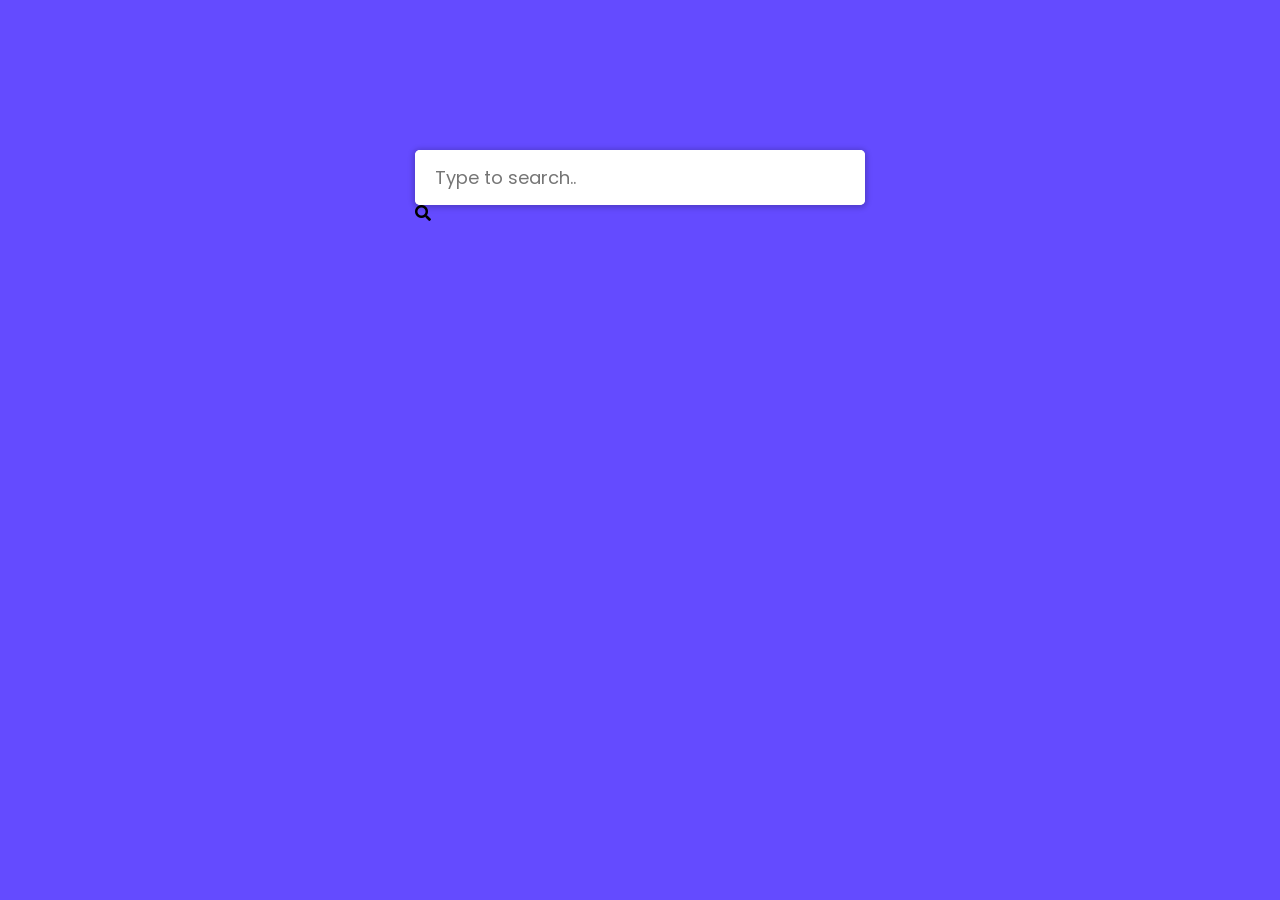
==== MINI PROJECT FRONT END/index.html @ 350614c4 "Add files via upload" ====
<DOCTYPE HTML>
<html lang="en" dir="ltr">
 <head>
  <meta charset="utf-8">
  <title>Autocomplete Search Box |HEALTH ANALYSIS</title>
  <link rel="stylesheet" href="style.css">
  <meta name="viewport" content="width=device-width, initial-scale=1.0">
    <link rel="stylesheet" href="https://cdnjs.cloudflare.com/ajax/libs/font-awesome/5.15.3/css/all.min.css"/>
  
  </head>

<body>
    <div class="wrapper">
        <div class="search-input">
            <input type="text" placeholder="Type to search..">
            <div class="autocom-box">
                <li>Itching</li>
                <li>Skin rash</li>
                <li>Fever</li>
                           </div>
                </div>
                <div class="icon"><i class="fas fa-search"></i></div>
                <script src="suggestions.js"></script>
                <script src="script.js"></script>


    </div>
</body>
</DOCTYPE>
</html>
---- MINI PROJECT FRONT END/style.css ----
@import url('https://fonts.googleapis.com/css2?family=Poppins:wght@200;300;400;500;600;700&display=swap');
*{
  margin: 0;
  padding: 0;
  box-sizing: border-box;
  font-family: 'Poppins', sans-serif;
}

body{
  background: #644bff;
  padding: 0 20px;
}

::selection{
  color: #fff;
  background: #664AFF;
}

.wrapper{
  max-width: 450px;
  margin: 150px auto;
}

.wrapper .search-input{
  background: #fff;
  width: 100%;
  border-radius: 5px;
  position: relative;
  box-shadow: 0px 1px 5px 3px rgba(0,0,0,0.12);
}

.search-input input{
  height: 55px;
  width: 100%;
  outline: none;
  border: none;
  border-radius: 5px;
  padding: 0 60px 0 20px;
  font-size: 18px;
  box-shadow: 0px 1px 5px rgba(0,0,0,0.1);
}

.search-input.active input{
  border-radius: 5px 5px 0 0;
}

.search-input .autocom-box{
  padding: 0;
  opacity: 0;
  pointer-events: none;
  max-height: 280px;
  overflow-y: auto;
}

.search-input.active .autocom-box{
  padding: 10px 8px;
  opacity: 1;
  pointer-events: auto;
}

.autocom-box li{
  list-style: none;
  padding: 8px 12px;
  display: none;
  width: 100%;
  cursor: default;
  border-radius: 3px;
}

.search-input.active .autocom-box li{
  display: block;
}
.autocom-box li:hover{
  background: #efefef;
}

.search-input .icon{
  position: absolute;
  right: 0px;
  top: 0px;
  height: 55px;
  width: 55px;
  text-align: center;
  line-height: 55px;
  font-size: 20px;
  color: #644bff;
  cursor: pointer;
}
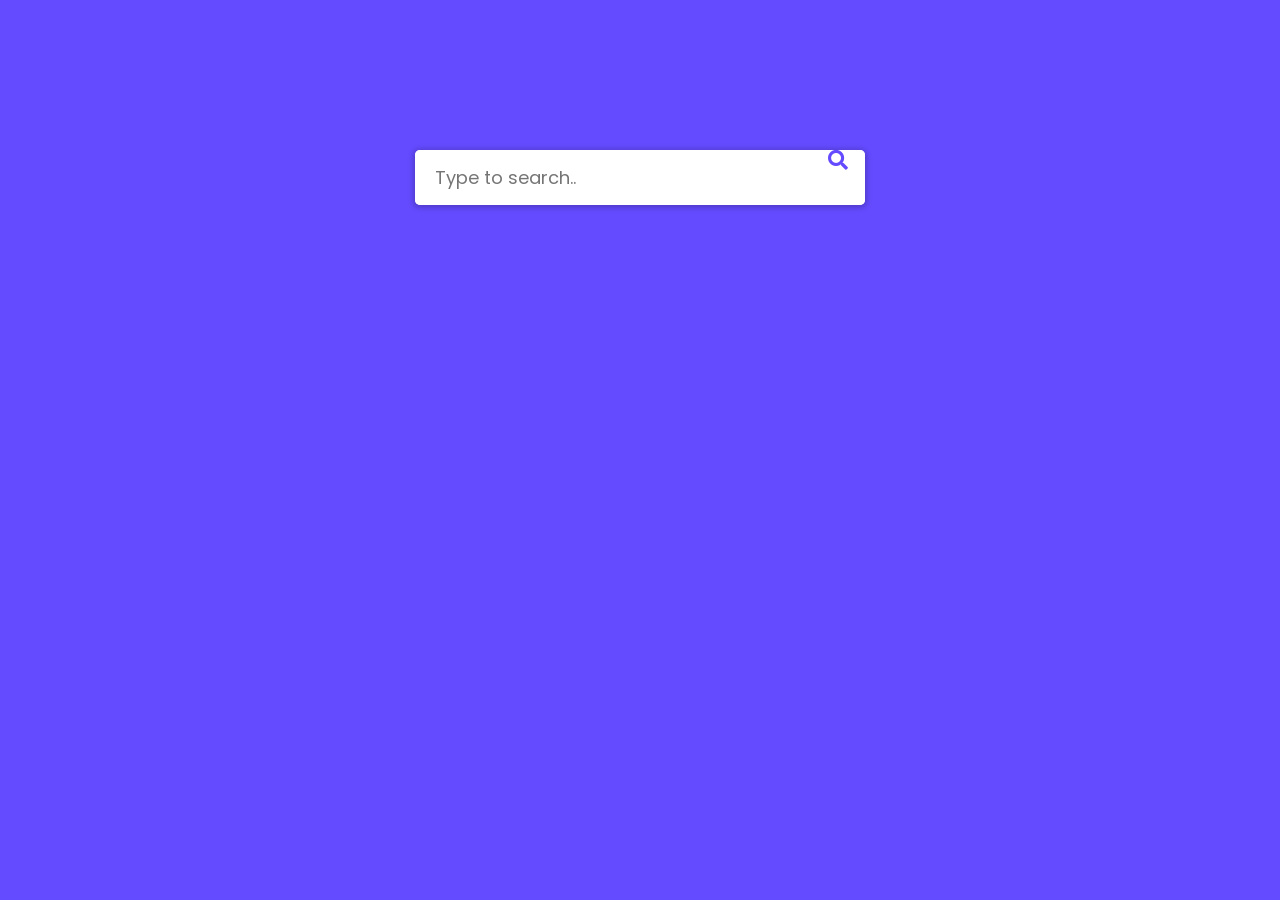
==== commit 9ec82727: "Add files via upload" ====
--- a/MINI PROJECT FRONT END/index.html
+++ b/MINI PROJECT FRONT END/index.html
@@ -18,8 +18,10 @@
                 <li>Skin rash</li>
                 <li>Fever</li>
                            </div>
+                           <div class="icon"><i class="fas fa-search"></i></div>
+                           <a></a>
                 </div>
-                <div class="icon"><i class="fas fa-search"></i></div>
+                
                 <script src="suggestions.js"></script>
                 <script src="script.js"></script>
 
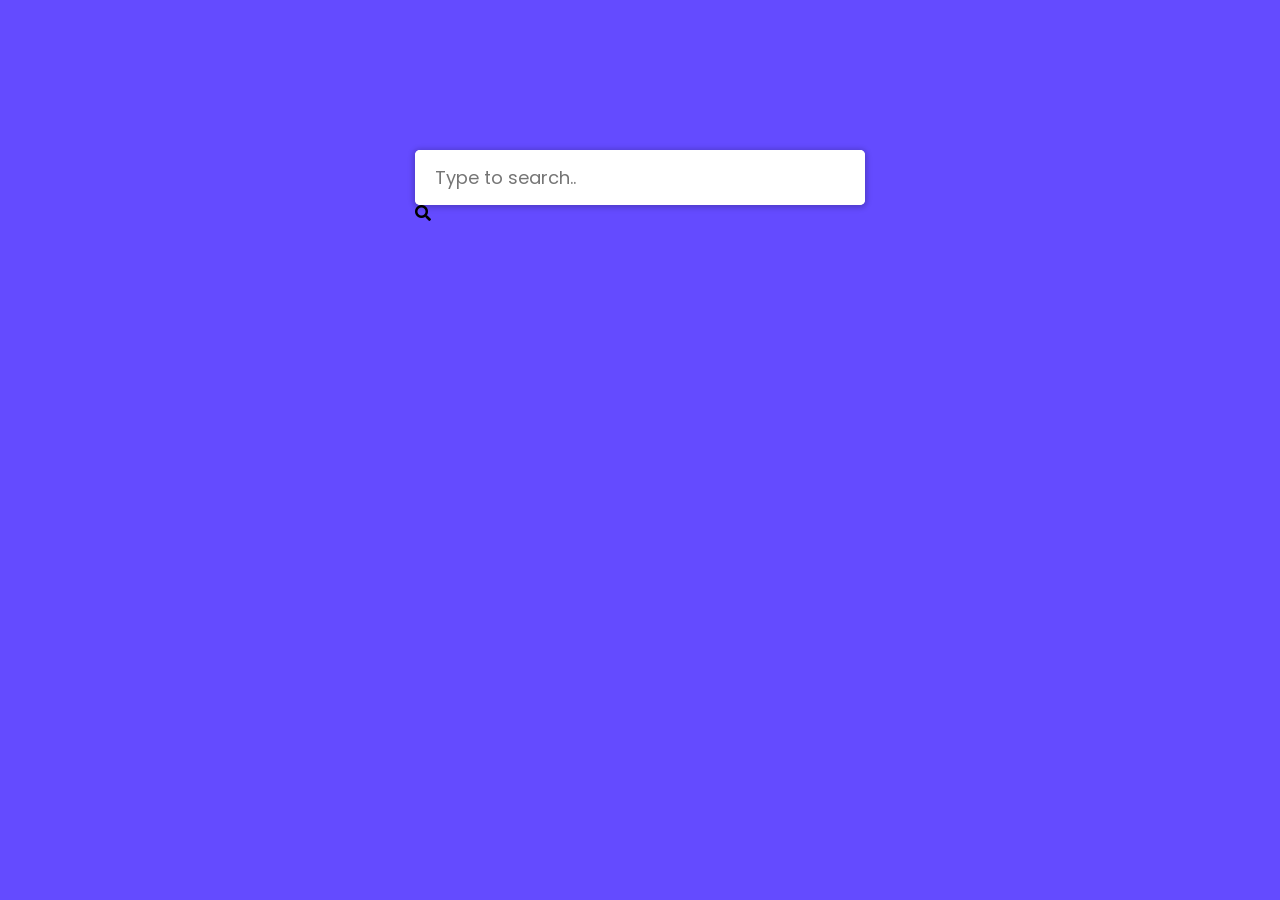
==== commit e443c231: "Merge pull request #4 from eZioAuDiTtore/abhidev Abhidev" ====
--- a/MINI PROJECT FRONT END/index.html
+++ b/MINI PROJECT FRONT END/index.html
@@ -18,10 +18,8 @@
                 <li>Skin rash</li>
                 <li>Fever</li>
                            </div>
-                           <div class="icon"><i class="fas fa-search"></i></div>
-                           <a></a>
                 </div>
-                
+                <div class="icon"><i class="fas fa-search"></i></div>
                 <script src="suggestions.js"></script>
                 <script src="script.js"></script>
 
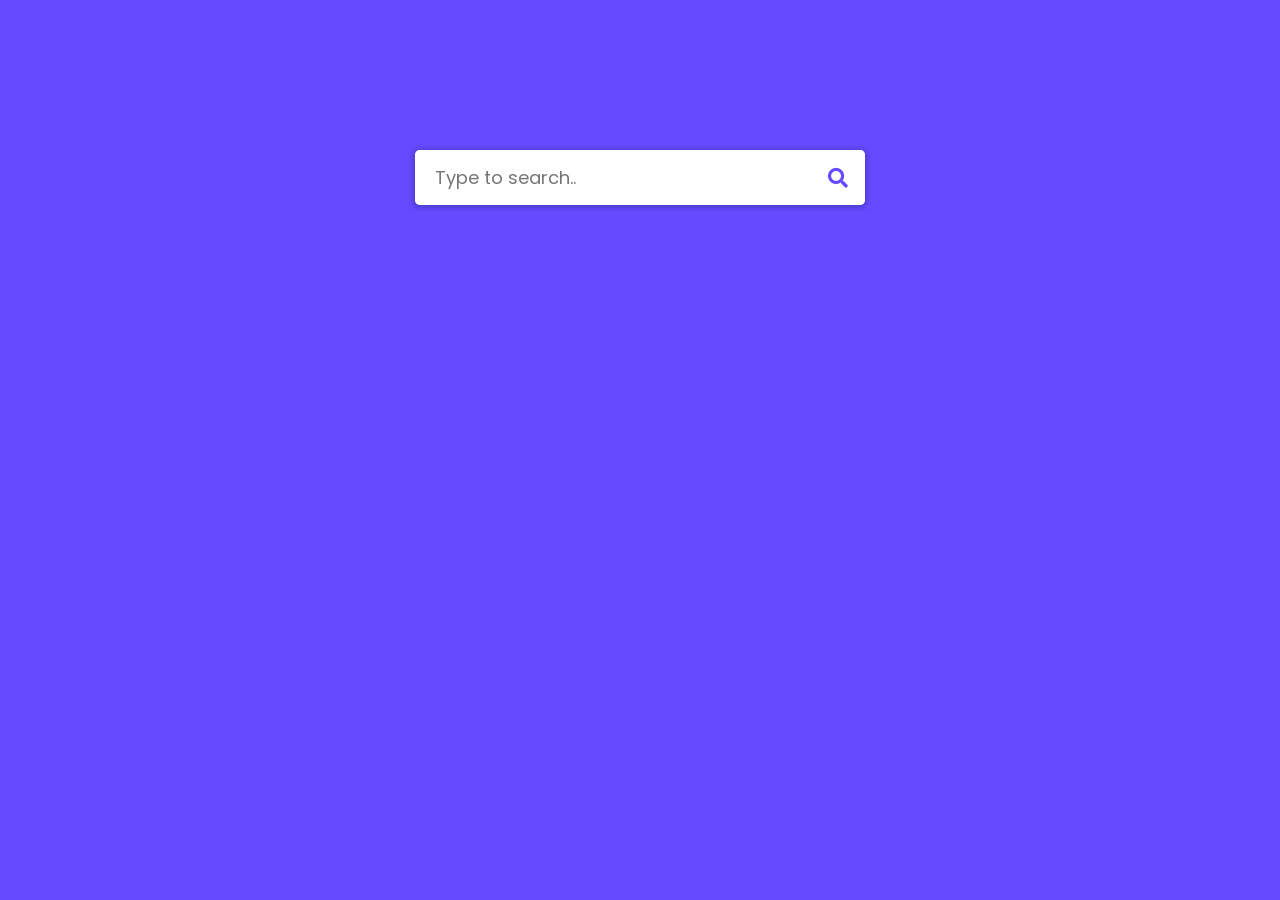
==== commit 9c11fabf: "added resources and chat-bot fixes" ====
--- a/MINI PROJECT FRONT END/index.html
+++ b/MINI PROJECT FRONT END/index.html
@@ -1,30 +1,31 @@
 <DOCTYPE HTML>
-<html lang="en" dir="ltr">
- <head>
-  <meta charset="utf-8">
-  <title>Autocomplete Search Box |HEALTH ANALYSIS</title>
-  <link rel="stylesheet" href="style.css">
-  <meta name="viewport" content="width=device-width, initial-scale=1.0">
-    <link rel="stylesheet" href="https://cdnjs.cloudflare.com/ajax/libs/font-awesome/5.15.3/css/all.min.css"/>
-  
+  <html lang="en" dir="ltr">
+
+  <head>
+    <meta charset="utf-8">
+    <title>Autocomplete Search Box |HEALTH ANALYSIS</title>
+    <link rel="stylesheet" href="style.css">
+    <meta name="viewport" content="width=device-width, initial-scale=1.0">
+    <link rel="stylesheet" href="https://cdnjs.cloudflare.com/ajax/libs/font-awesome/5.15.3/css/all.min.css" />
+
   </head>
 
-<body>
+  <body>
     <div class="wrapper">
-        <div class="search-input">
-            <input type="text" placeholder="Type to search..">
-            <div class="autocom-box">
-                <li>Itching</li>
-                <li>Skin rash</li>
-                <li>Fever</li>
-                           </div>
-                </div>
-                <div class="icon"><i class="fas fa-search"></i></div>
-                <script src="suggestions.js"></script>
-                <script src="script.js"></script>
+      <div class="search-input">
+        <input type="text" placeholder="Type to search..">
+        <div class="autocom-box">
+          <li>Itching</li>
+          <li>Skin rash</li>
+          <li>Fever</li>
+        </div>
+        <div class="icon"><i class="fas fa-search"></i></div>
+        <a></a>
+      </div>
+      <script src="suggestions.js"></script>
+      <script src="script.js"></script>
+    </div>
+  </body>
+</DOCTYPE>
 
-
-    </div>
-</body>
-</DOCTYPE>
 </html>
--- a/MINI PROJECT FRONT END/style.css
+++ b/MINI PROJECT FRONT END/style.css
@@ -1,35 +1,36 @@
 @import url('https://fonts.googleapis.com/css2?family=Poppins:wght@200;300;400;500;600;700&display=swap');
-*{
+
+* {
   margin: 0;
   padding: 0;
   box-sizing: border-box;
   font-family: 'Poppins', sans-serif;
 }
 
-body{
+body {
   background: #644bff;
   padding: 0 20px;
 }
 
-::selection{
+::selection {
   color: #fff;
   background: #664AFF;
 }
 
-.wrapper{
+.wrapper {
   max-width: 450px;
   margin: 150px auto;
 }
 
-.wrapper .search-input{
+.wrapper .search-input {
   background: #fff;
   width: 100%;
   border-radius: 5px;
   position: relative;
-  box-shadow: 0px 1px 5px 3px rgba(0,0,0,0.12);
+  box-shadow: 0px 1px 5px 3px rgba(0, 0, 0, 0.12);
 }
 
-.search-input input{
+.search-input input {
   height: 55px;
   width: 100%;
   outline: none;
@@ -37,14 +38,14 @@
   border-radius: 5px;
   padding: 0 60px 0 20px;
   font-size: 18px;
-  box-shadow: 0px 1px 5px rgba(0,0,0,0.1);
+  box-shadow: 0px 1px 5px rgba(0, 0, 0, 0.1);
 }
 
-.search-input.active input{
+.search-input.active input {
   border-radius: 5px 5px 0 0;
 }
 
-.search-input .autocom-box{
+.search-input .autocom-box {
   padding: 0;
   opacity: 0;
   pointer-events: none;
@@ -52,13 +53,13 @@
   overflow-y: auto;
 }
 
-.search-input.active .autocom-box{
+.search-input.active .autocom-box {
   padding: 10px 8px;
   opacity: 1;
   pointer-events: auto;
 }
 
-.autocom-box li{
+.autocom-box li {
   list-style: none;
   padding: 8px 12px;
   display: none;
@@ -67,14 +68,15 @@
   border-radius: 3px;
 }
 
-.search-input.active .autocom-box li{
+.search-input.active .autocom-box li {
   display: block;
 }
-.autocom-box li:hover{
+
+.autocom-box li:hover {
   background: #efefef;
 }
 
-.search-input .icon{
+.search-input .icon {
   position: absolute;
   right: 0px;
   top: 0px;
@@ -85,4 +87,7 @@
   font-size: 20px;
   color: #644bff;
   cursor: pointer;
+}
+.fa-search{
+  padding: 17.5px 17.5px;
 }
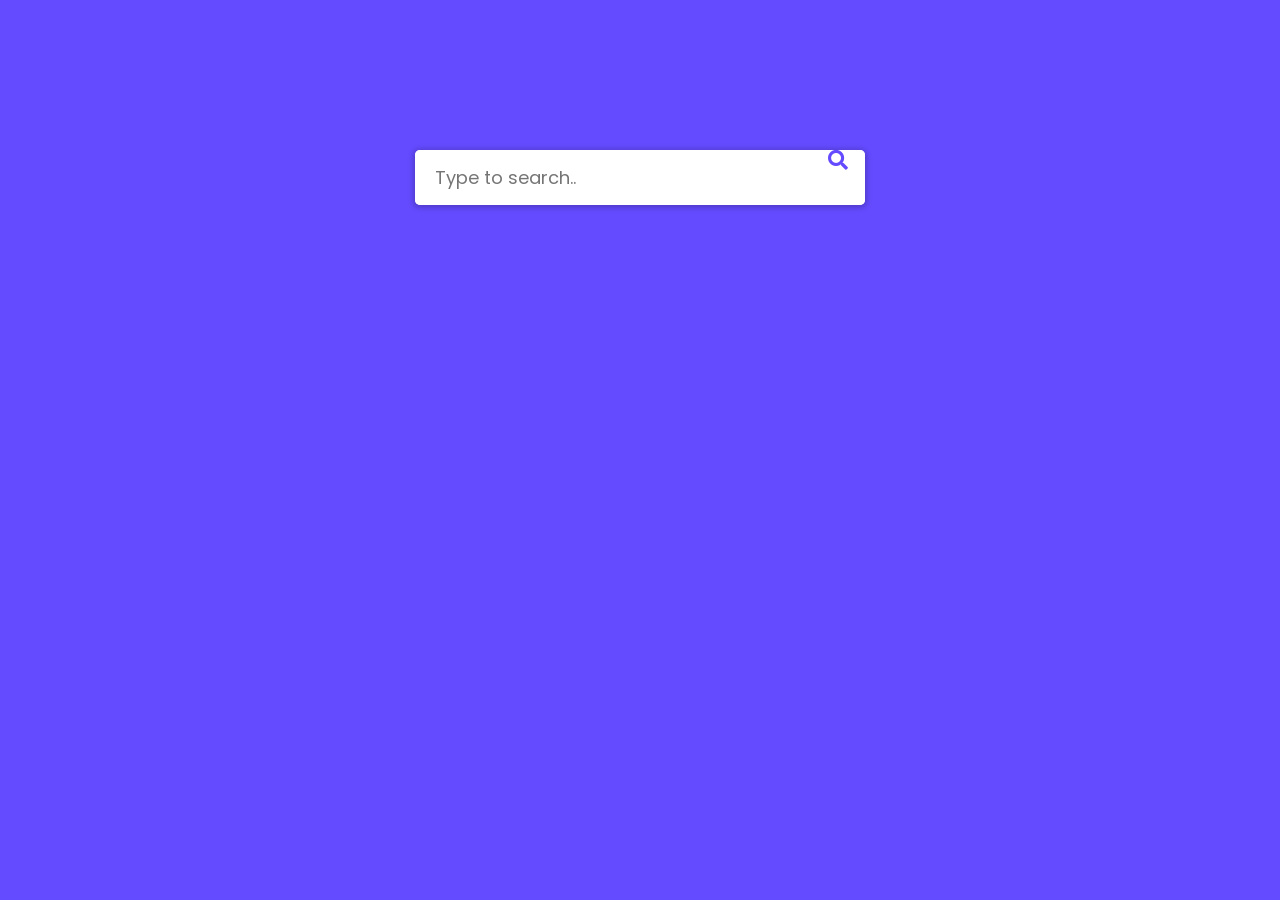
==== commit 435a8837: "Merge pull request #2 from Anand911/abhi-dev Abhi dev" ====
--- a/MINI PROJECT FRONT END/index.html
+++ b/MINI PROJECT FRONT END/index.html
@@ -1,31 +1,32 @@
 <DOCTYPE HTML>
-  <html lang="en" dir="ltr">
-
-  <head>
-    <meta charset="utf-8">
-    <title>Autocomplete Search Box |HEALTH ANALYSIS</title>
-    <link rel="stylesheet" href="style.css">
-    <meta name="viewport" content="width=device-width, initial-scale=1.0">
-    <link rel="stylesheet" href="https://cdnjs.cloudflare.com/ajax/libs/font-awesome/5.15.3/css/all.min.css" />
-
+<html lang="en" dir="ltr">
+ <head>
+  <meta charset="utf-8">
+  <title>Autocomplete Search Box |HEALTH ANALYSIS</title>
+  <link rel="stylesheet" href="style.css">
+  <meta name="viewport" content="width=device-width, initial-scale=1.0">
+    <link rel="stylesheet" href="https://cdnjs.cloudflare.com/ajax/libs/font-awesome/5.15.3/css/all.min.css"/>
+  
   </head>
 
-  <body>
+<body>
     <div class="wrapper">
-      <div class="search-input">
-        <input type="text" placeholder="Type to search..">
-        <div class="autocom-box">
-          <li>Itching</li>
-          <li>Skin rash</li>
-          <li>Fever</li>
-        </div>
-        <div class="icon"><i class="fas fa-search"></i></div>
-        <a></a>
-      </div>
-      <script src="suggestions.js"></script>
-      <script src="script.js"></script>
+        <div class="search-input">
+            <input type="text" placeholder="Type to search..">
+            <div class="autocom-box">
+                <li>Itching</li>
+                <li>Skin rash</li>
+                <li>Fever</li>
+                           </div>
+                           <div class="icon"><i class="fas fa-search"></i></div>
+                           <a></a>
+                </div>
+                
+                <script src="suggestions.js"></script>
+                <script src="script.js"></script>
+
+
     </div>
-  </body>
+</body>
 </DOCTYPE>
-
 </html>
--- a/MINI PROJECT FRONT END/style.css
+++ b/MINI PROJECT FRONT END/style.css
@@ -1,36 +1,35 @@
 @import url('https://fonts.googleapis.com/css2?family=Poppins:wght@200;300;400;500;600;700&display=swap');
-
-* {
+*{
   margin: 0;
   padding: 0;
   box-sizing: border-box;
   font-family: 'Poppins', sans-serif;
 }
 
-body {
+body{
   background: #644bff;
   padding: 0 20px;
 }
 
-::selection {
+::selection{
   color: #fff;
   background: #664AFF;
 }
 
-.wrapper {
+.wrapper{
   max-width: 450px;
   margin: 150px auto;
 }
 
-.wrapper .search-input {
+.wrapper .search-input{
   background: #fff;
   width: 100%;
   border-radius: 5px;
   position: relative;
-  box-shadow: 0px 1px 5px 3px rgba(0, 0, 0, 0.12);
+  box-shadow: 0px 1px 5px 3px rgba(0,0,0,0.12);
 }
 
-.search-input input {
+.search-input input{
   height: 55px;
   width: 100%;
   outline: none;
@@ -38,14 +37,14 @@
   border-radius: 5px;
   padding: 0 60px 0 20px;
   font-size: 18px;
-  box-shadow: 0px 1px 5px rgba(0, 0, 0, 0.1);
+  box-shadow: 0px 1px 5px rgba(0,0,0,0.1);
 }
 
-.search-input.active input {
+.search-input.active input{
   border-radius: 5px 5px 0 0;
 }
 
-.search-input .autocom-box {
+.search-input .autocom-box{
   padding: 0;
   opacity: 0;
   pointer-events: none;
@@ -53,13 +52,13 @@
   overflow-y: auto;
 }
 
-.search-input.active .autocom-box {
+.search-input.active .autocom-box{
   padding: 10px 8px;
   opacity: 1;
   pointer-events: auto;
 }
 
-.autocom-box li {
+.autocom-box li{
   list-style: none;
   padding: 8px 12px;
   display: none;
@@ -68,15 +67,14 @@
   border-radius: 3px;
 }
 
-.search-input.active .autocom-box li {
+.search-input.active .autocom-box li{
   display: block;
 }
-
-.autocom-box li:hover {
+.autocom-box li:hover{
   background: #efefef;
 }
 
-.search-input .icon {
+.search-input .icon{
   position: absolute;
   right: 0px;
   top: 0px;
@@ -87,7 +85,4 @@
   font-size: 20px;
   color: #644bff;
   cursor: pointer;
-}
-.fa-search{
-  padding: 17.5px 17.5px;
 }
